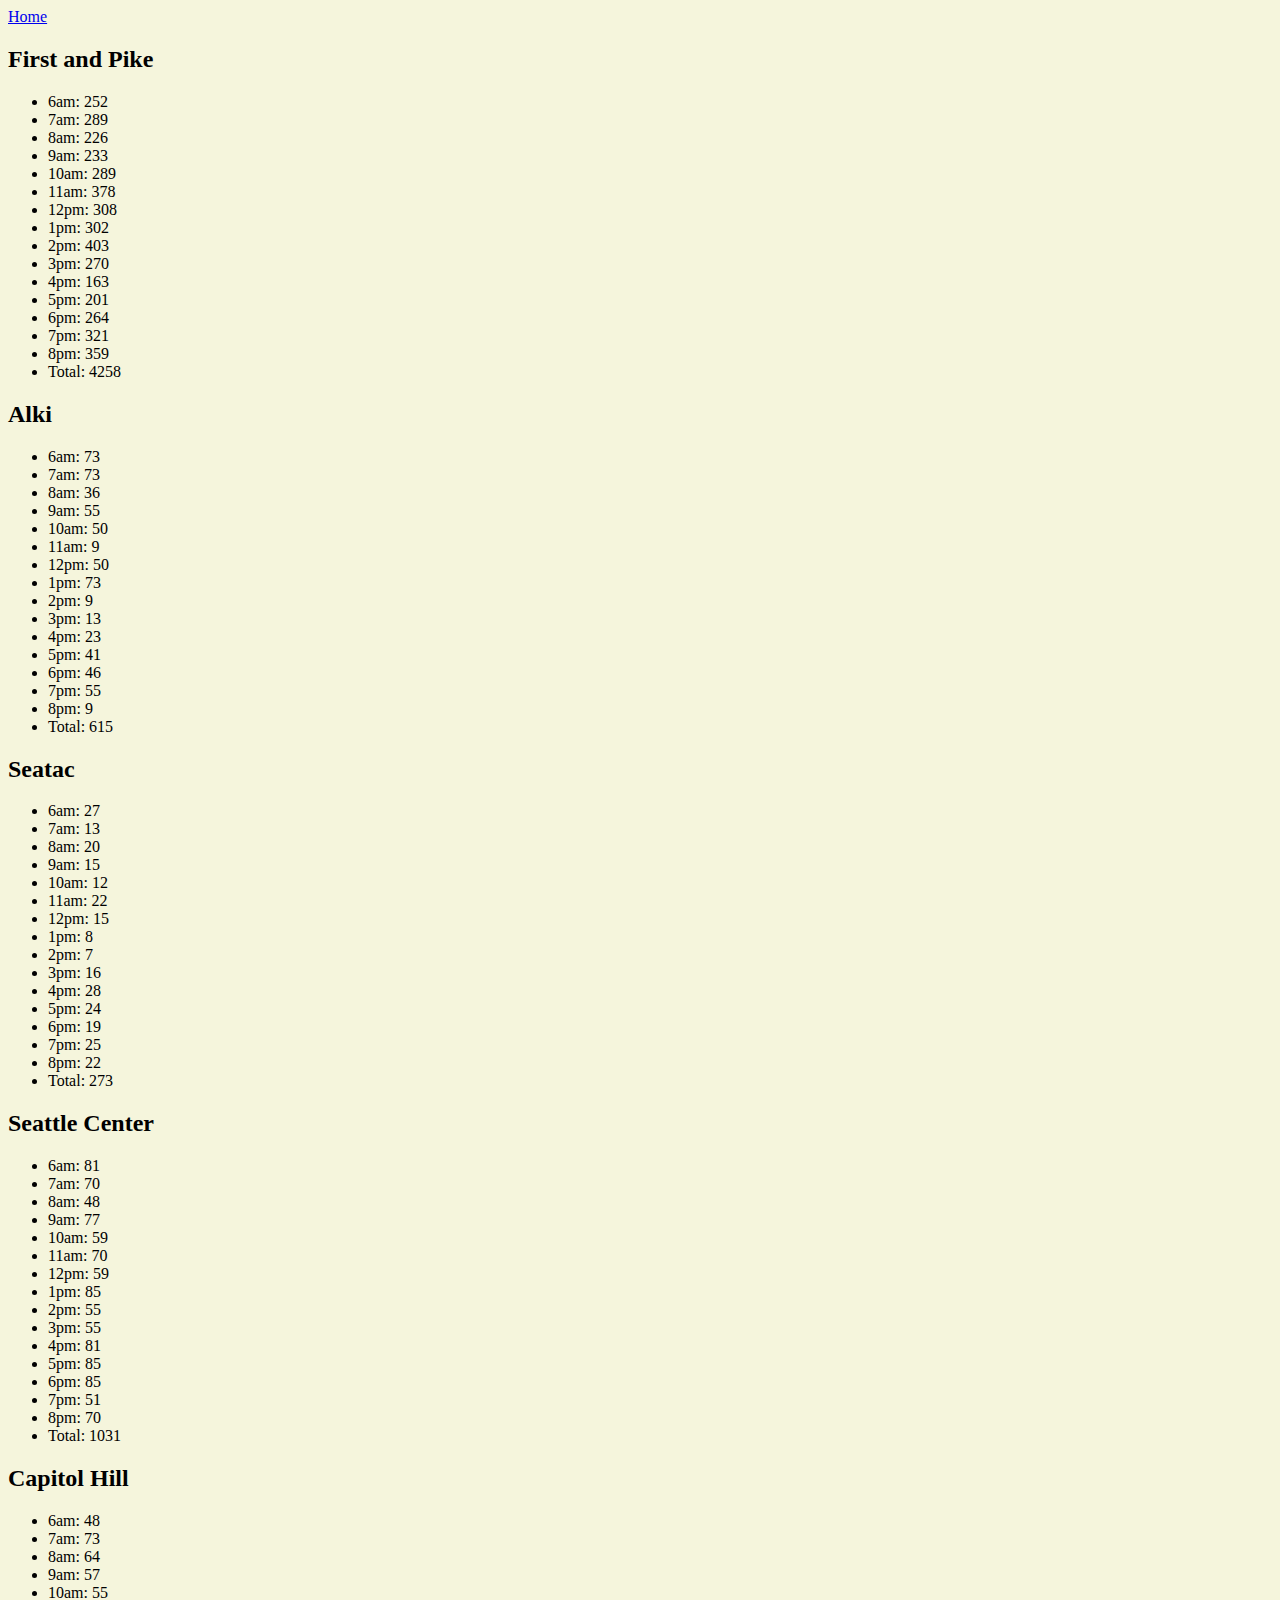
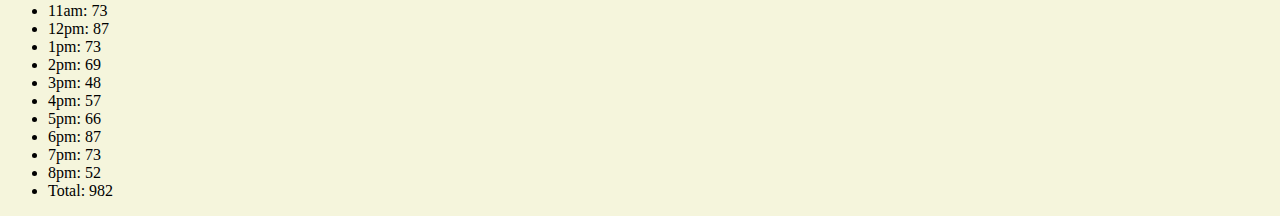
==== sales.html @ 0c892084 "home page and sales page created and started styling" ====
<!DOCTYPE html>
<html lang="en">
<head>
    <meta charset="UTF-8">
    <meta name="viewport" content="width=device-width, initial-scale=1.0">
    <meta http-equiv="X-UA-Compatible" content="ie=edge">
    <link rel="stylesheet" href="./style/style.css">
    <title>Sales</title>
</head>
<body id="sales-page">
    <nav>
        <a href="./index.html">Home</a>
    </nav>
    <div id="stores"></div>
    <script src="./js/app.js"></script>
</body>
</html>
---- style/style.css ----
body{
    background-color: salmon;
}
h1{
    font-family: 'Courgette', cursive;
    text-align: center;
    font-size: 80px;
}
img{
    display: block;
    margin-left: auto;
    margin-right: auto;
    width: 50%;
}
#sales-page{
    background-color: beige;
}
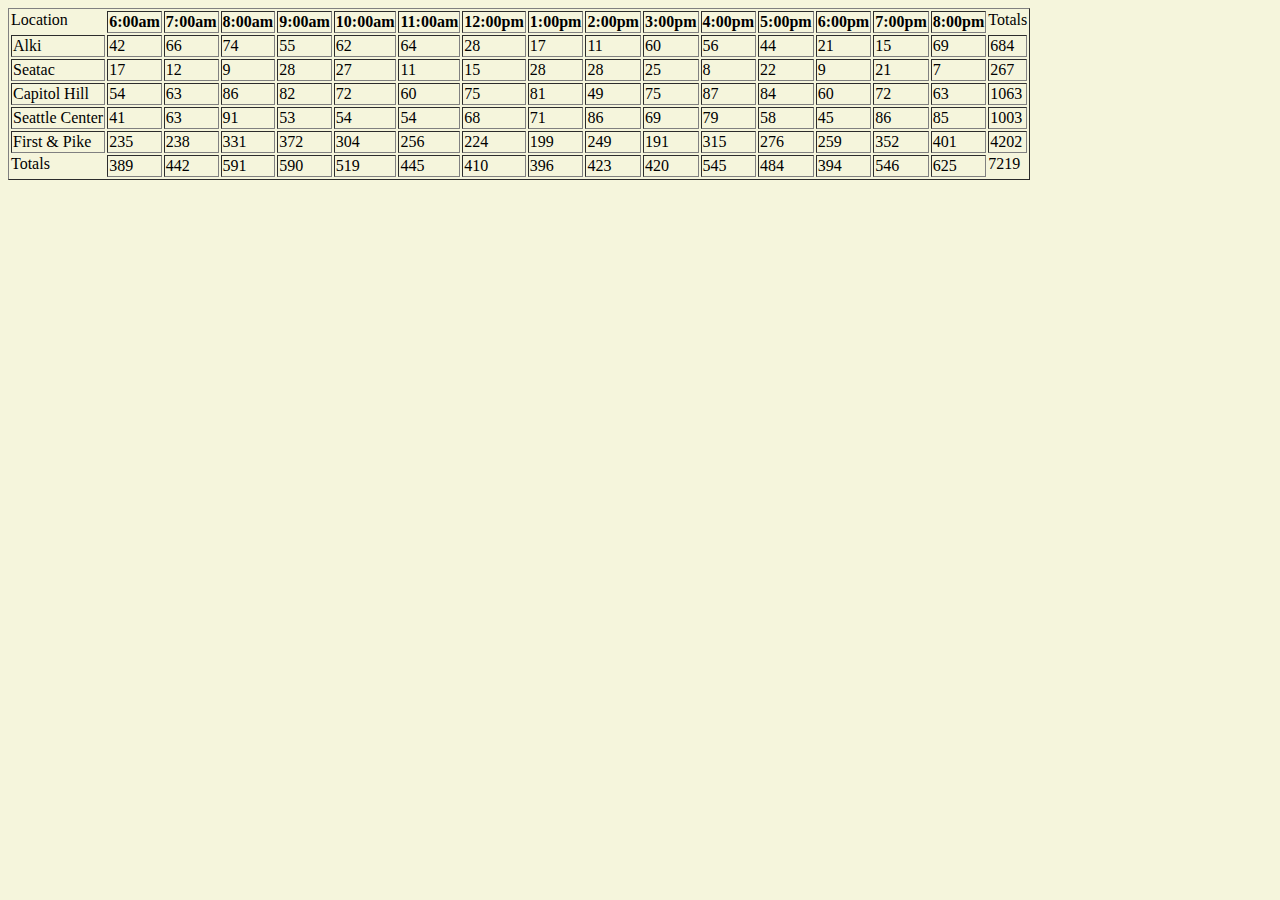
==== commit fce1b76c: "table working" ====
--- a/sales.html
+++ b/sales.html
@@ -8,10 +8,13 @@
     <title>Sales</title>
 </head>
 <body id="sales-page">
-    <nav>
+    <!-- <nav>
         <a href="./index.html">Home</a>
-    </nav>
+    </nav> -->
     <div id="stores"></div>
+    <div>
+        <table id="table"></table>
+    </div>
     <script src="./js/app.js"></script>
 </body>
 </html>--- a/style/style.css
+++ b/style/style.css
@@ -14,4 +14,30 @@
 }
 #sales-page{
     background-color: beige;
-}+}
+#content{
+    display: block;
+    margin-left: auto;
+    margin-right: auto;
+    width: 70%;
+}
+nav{
+    top: 0;
+    left: 0;
+    position: fixed;
+    width: 100%;
+    height: 50px;
+    background-color: darkgrey;
+}
+nav a{
+    float: left;
+    display: block;
+    color: black;
+    text-align: center;
+    padding: 14px;
+    text-decoration: none;
+    
+}
+#about{
+    text-align: center;
+}
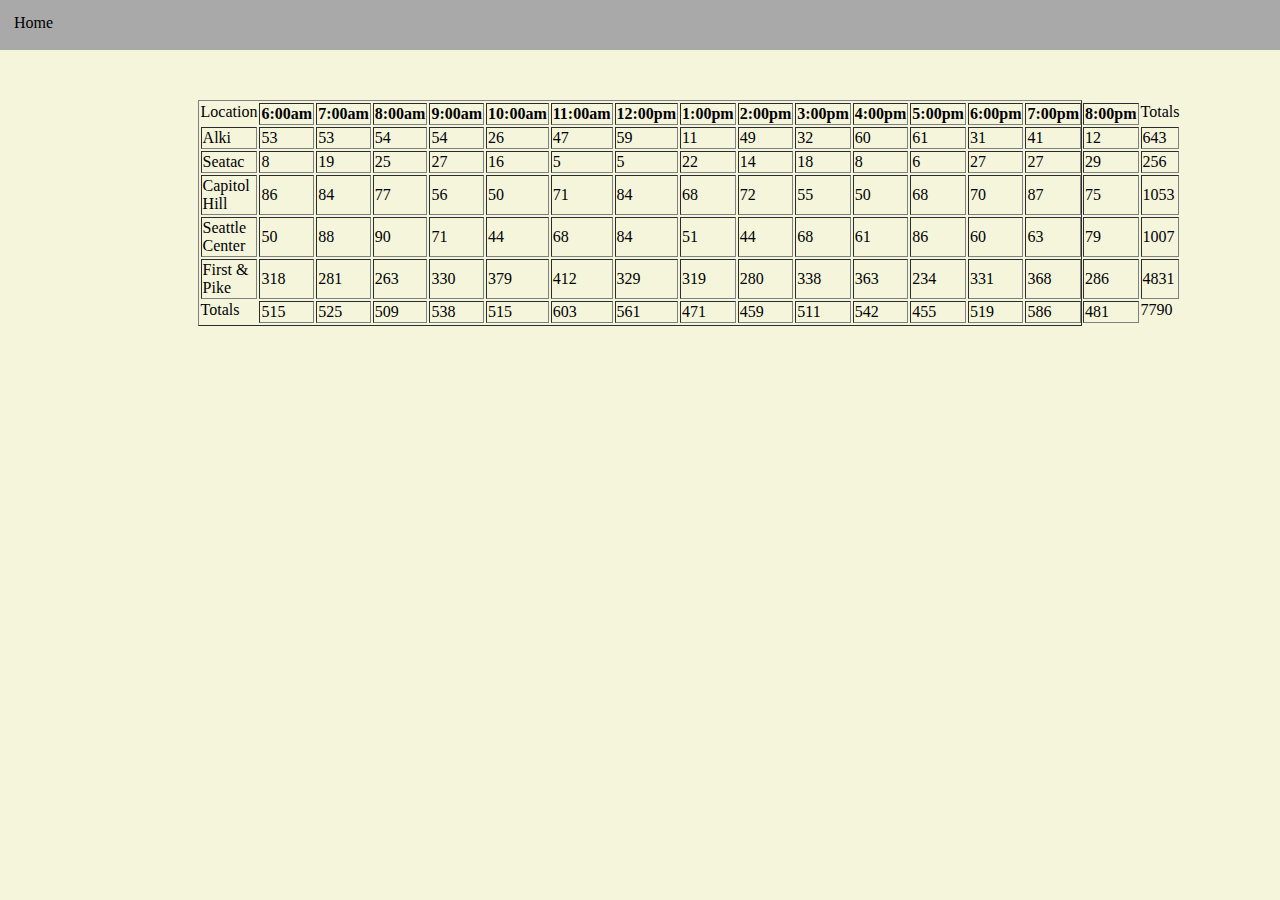
==== commit 2e1afc38: "fixed nav issue" ====
--- a/sales.html
+++ b/sales.html
@@ -8,9 +8,9 @@
     <title>Sales</title>
 </head>
 <body id="sales-page">
-    <!-- <nav>
+    <nav>
         <a href="./index.html">Home</a>
-    </nav> -->
+    </nav>
     <div id="stores"></div>
     <div>
         <table id="table"></table>
--- a/style/style.css
+++ b/style/style.css
@@ -41,3 +41,10 @@
 #about{
     text-align: center;
 }
+#table{
+    margin-top: 100px;
+    display: block;
+    margin-left: auto;
+    margin-right: auto;
+    width: 70%;
+}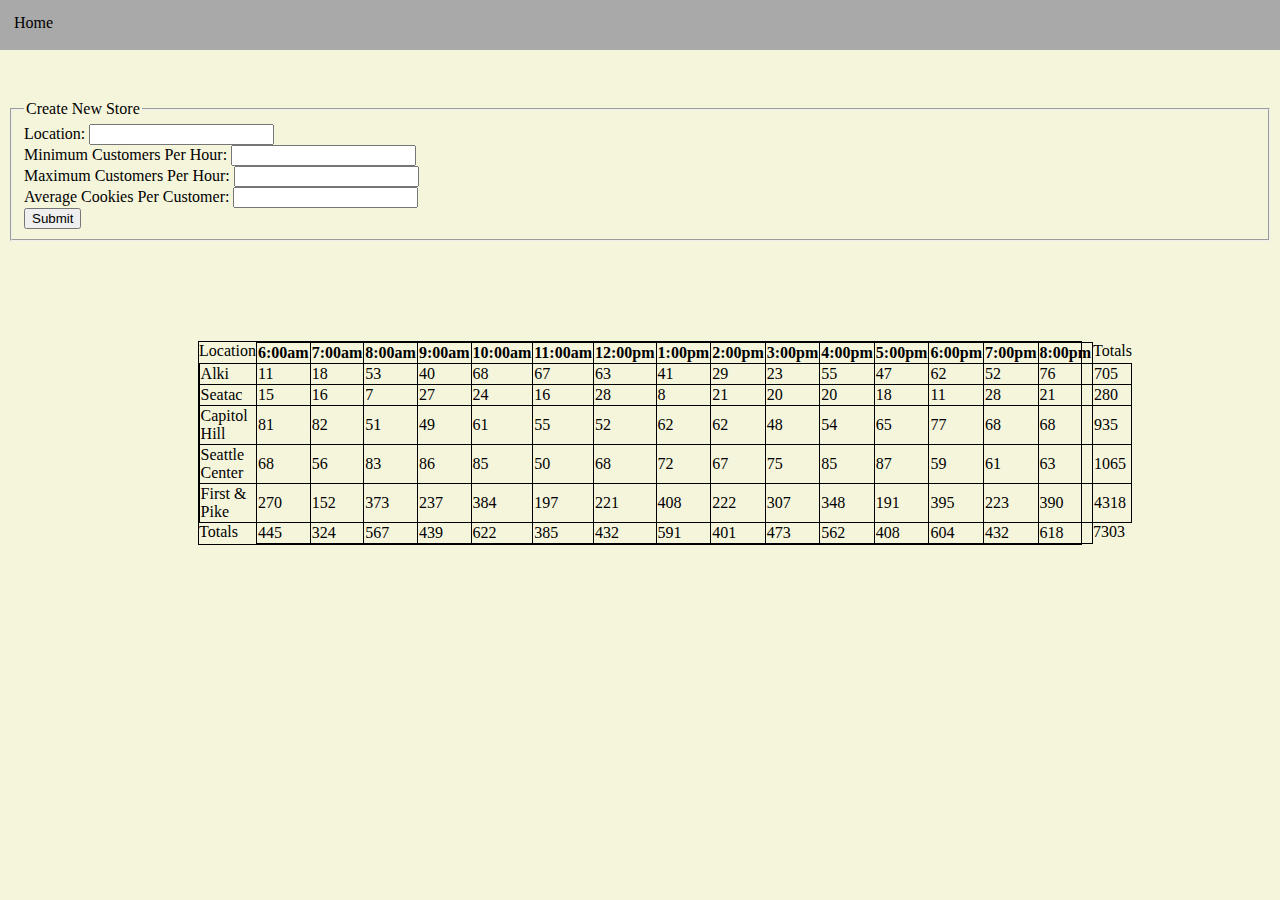
==== commit fdb06a0b: "form creating new store" ====
--- a/sales.html
+++ b/sales.html
@@ -11,7 +11,18 @@
     <nav>
         <a href="./index.html">Home</a>
     </nav>
-    <div id="stores"></div>
+    <div>
+        <form id="new-store-form" action="./js/app.js" onsubmit="newStoreOnSubmit()">
+            <fieldset>
+                <legend>Create New Store</legend>
+                Location: <input type="text" name="location" required><br>
+                Minimum Customers Per Hour: <input type="number" name="minCustomerPerHour" required><br>
+                Maximum Customers Per Hour: <input type="number" name="maxCustomerPerHour" id="" required><br>
+                Average Cookies Per Customer: <input type="number" name="avgCookiesPerCustomer" id="" required><br>
+                <input type="submit" value="Submit">
+            </fieldset>
+        </form>
+    </div>
     <div>
         <table id="table"></table>
     </div>
--- a/style/style.css
+++ b/style/style.css
@@ -41,10 +41,17 @@
 #about{
     text-align: center;
 }
-#table{
+table{
     margin-top: 100px;
     display: block;
     margin-left: auto;
     margin-right: auto;
     width: 70%;
+    border-collapse: collapse;
+}
+table, th, td {
+    border: 1px solid black;
+  }
+#new-store-form{
+    margin-top: 100px;
 }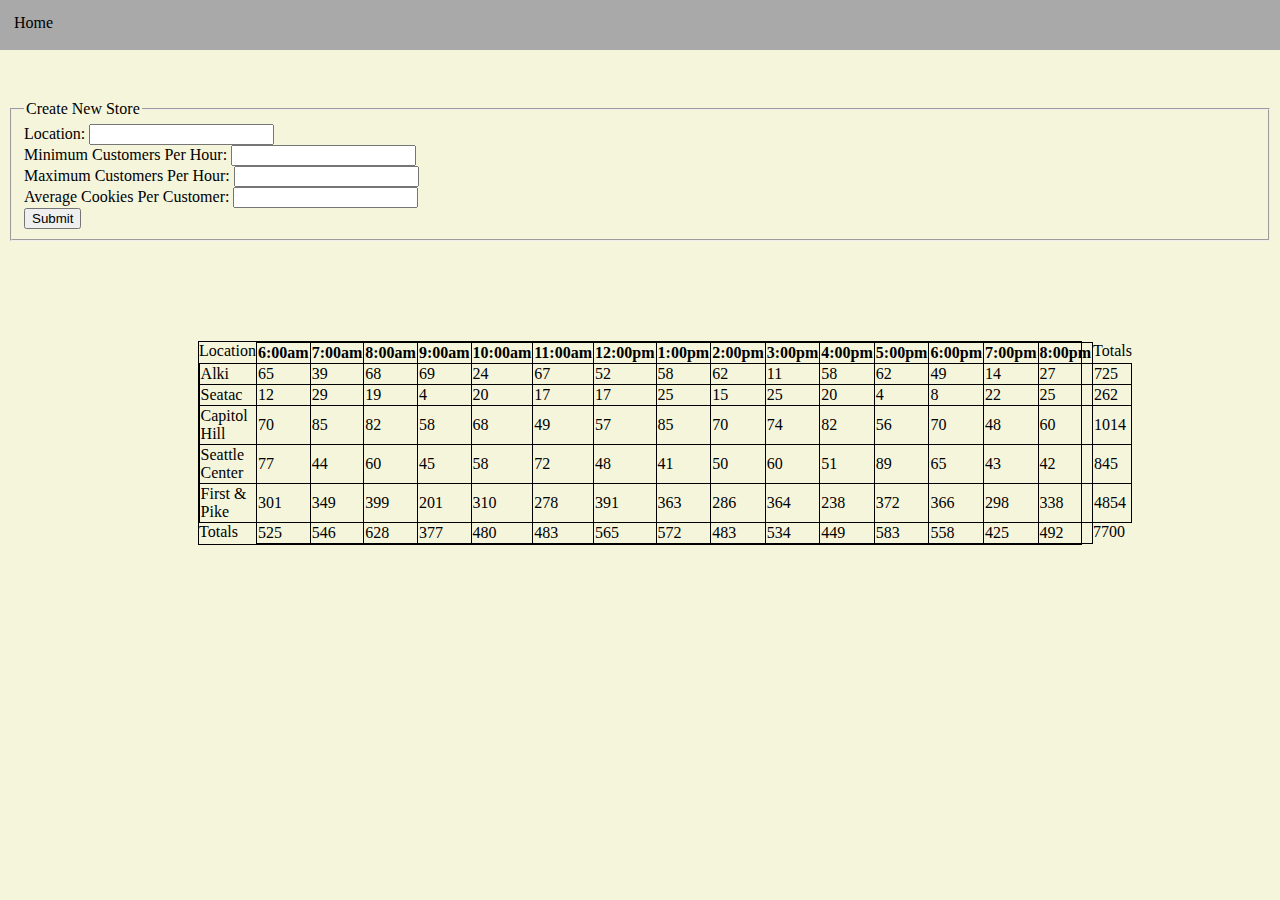
==== commit 5de9ce6c: "everything working" ====
--- a/sales.html
+++ b/sales.html
@@ -12,7 +12,7 @@
         <a href="./index.html">Home</a>
     </nav>
     <div>
-        <form id="new-store-form" action="./js/app.js" onsubmit="newStoreOnSubmit()">
+        <form id="new-store-form" onsubmit="newStoreOnSubmit(event)">
             <fieldset>
                 <legend>Create New Store</legend>
                 Location: <input type="text" name="location" required><br>
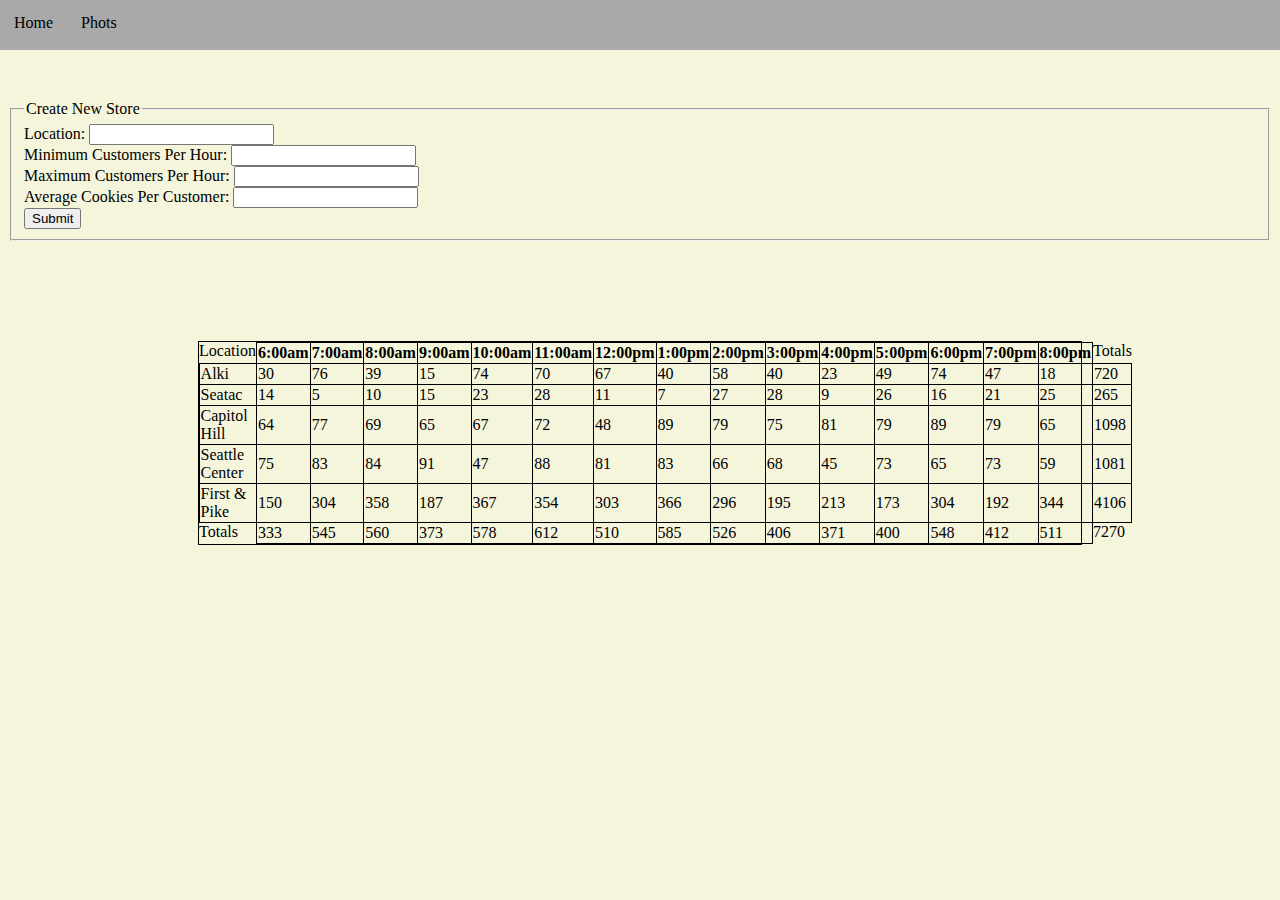
==== commit 587b086e: "photos page added" ====
--- a/sales.html
+++ b/sales.html
@@ -5,11 +5,13 @@
     <meta name="viewport" content="width=device-width, initial-scale=1.0">
     <meta http-equiv="X-UA-Compatible" content="ie=edge">
     <link rel="stylesheet" href="./style/style.css">
+    <link rel="stylesheet" href="./style/sales-style.css">
     <title>Sales</title>
 </head>
 <body id="sales-page">
     <nav>
         <a href="./index.html">Home</a>
+        <a href="./photos.html">Phots</a>
     </nav>
     <div>
         <form id="new-store-form" onsubmit="newStoreOnSubmit(event)">
--- a/style/style.css
+++ b/style/style.css
@@ -1,26 +1,7 @@
 body{
     background-color: salmon;
 }
-h1{
-    font-family: 'Courgette', cursive;
-    text-align: center;
-    font-size: 80px;
-}
-img{
-    display: block;
-    margin-left: auto;
-    margin-right: auto;
-    width: 50%;
-}
-#sales-page{
-    background-color: beige;
-}
-#content{
-    display: block;
-    margin-left: auto;
-    margin-right: auto;
-    width: 70%;
-}
+
 nav{
     top: 0;
     left: 0;
@@ -38,20 +19,3 @@
     text-decoration: none;
     
 }
-#about{
-    text-align: center;
-}
-table{
-    margin-top: 100px;
-    display: block;
-    margin-left: auto;
-    margin-right: auto;
-    width: 70%;
-    border-collapse: collapse;
-}
-table, th, td {
-    border: 1px solid black;
-  }
-#new-store-form{
-    margin-top: 100px;
-}--- a/style/sales-style.css
+++ b/style/sales-style.css
@@ -0,0 +1,17 @@
+#sales-page{
+    background-color: beige;
+}
+table{
+    margin-top: 100px;
+    display: block;
+    margin-left: auto;
+    margin-right: auto;
+    width: 70%;
+    border-collapse: collapse;
+}
+table, th, td {
+    border: 1px solid black;
+  }
+#new-store-form{
+    margin-top: 100px;
+}